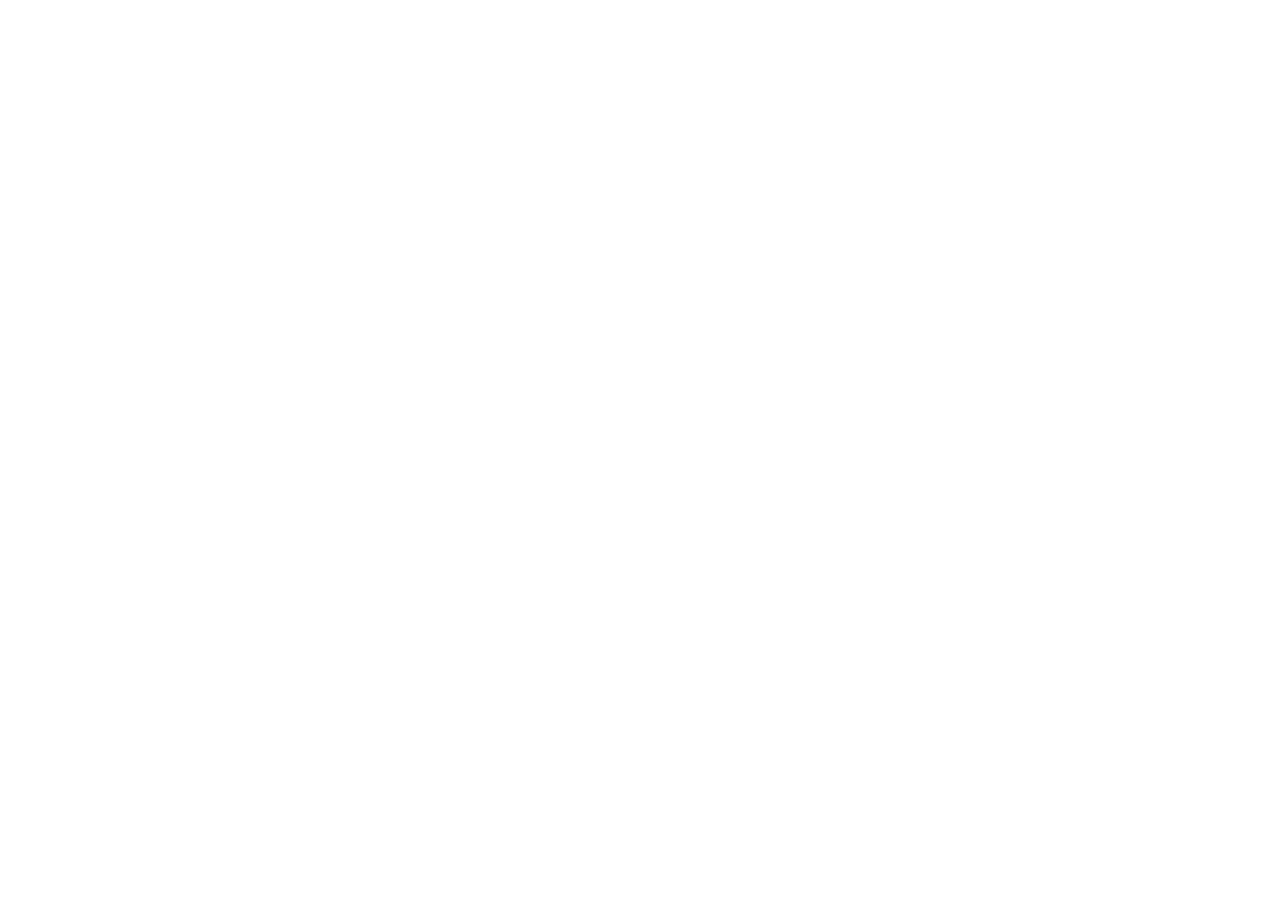
==== src/main/resources/templates/home/index.html @ 9bf592aa "startde project + init db" ====
<!DOCTYPE html>
<html lang="en" xmlns:th="http://www.thymeleaf.org/">
<head th:replace="fragments :: head">
</head>
<body class="container-fluid">
    <nav th:replace="fragments :: navbar"></nav>
</body>
</html>
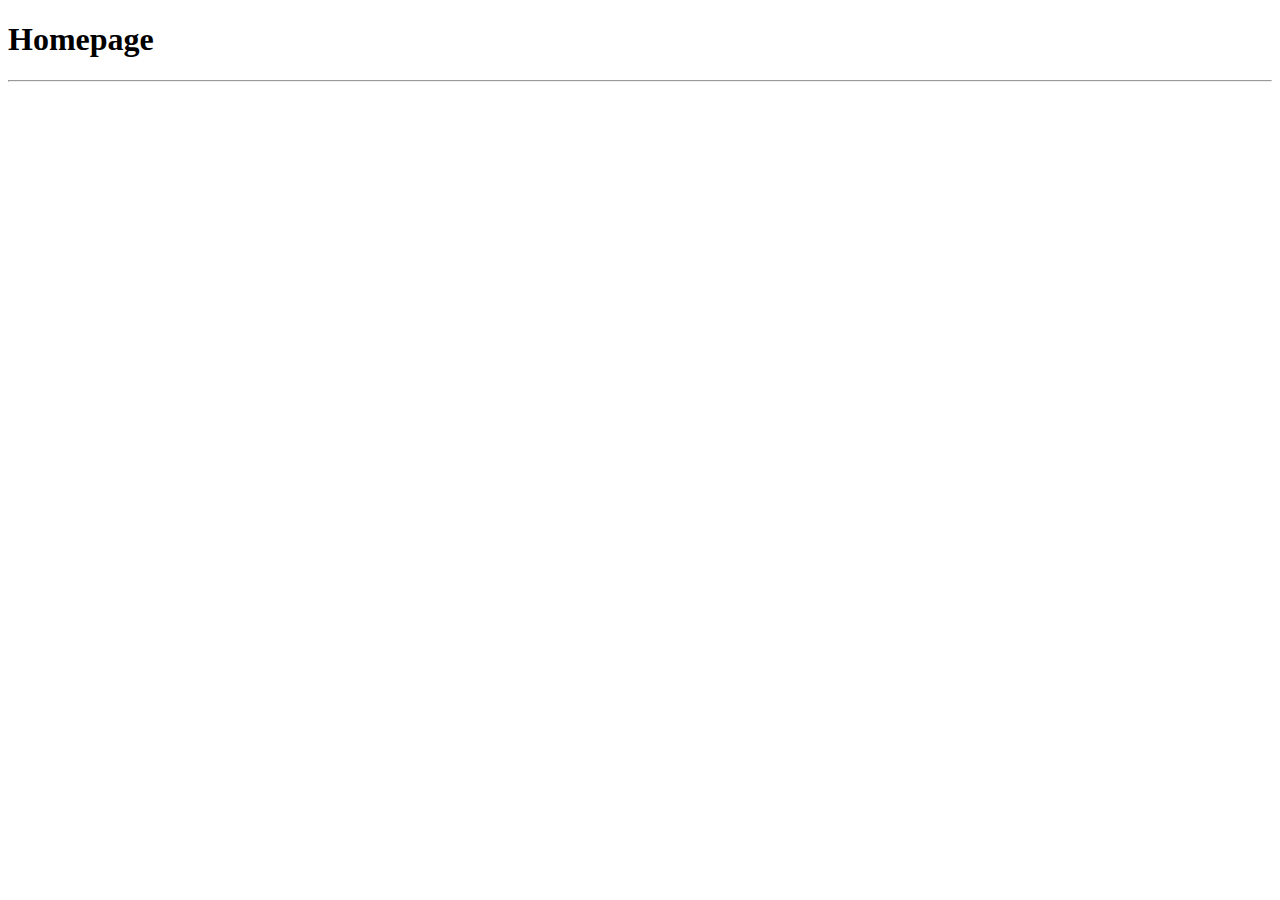
==== commit 57dde5e9: "adding student finished" ====
--- a/src/main/resources/templates/home/index.html
+++ b/src/main/resources/templates/home/index.html
@@ -4,5 +4,7 @@
 </head>
 <body class="container-fluid">
     <nav th:replace="fragments :: navbar"></nav>
+    <h1 class="classic-margin">Homepage</h1>
+    <hr/>
 </body>
 </html>